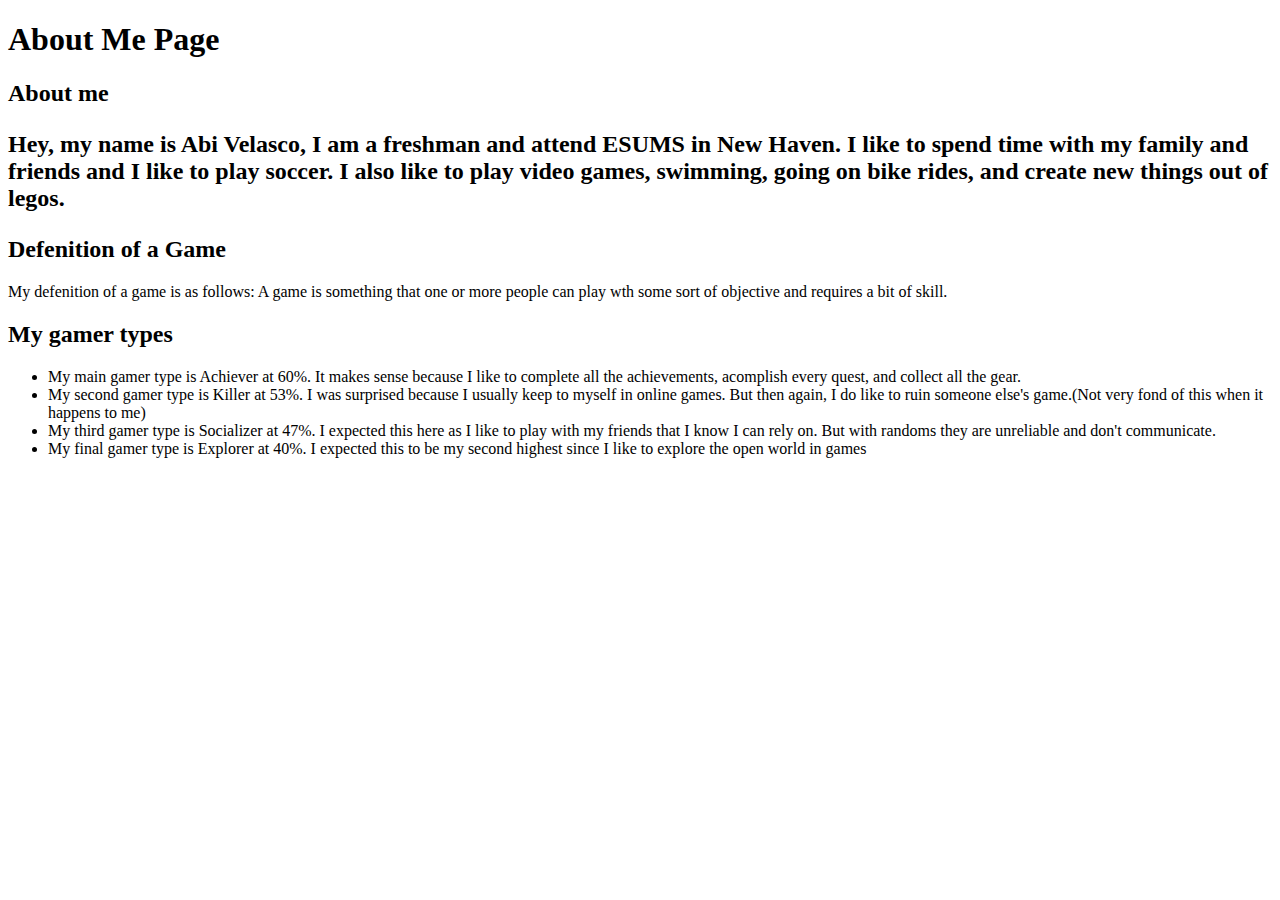
==== about.html @ bce2123c "Update about.html" ====
<!DOCTYPE html>
<html lang="en">
    <head>
        <meta charset="UTF-8">
        <meta name="viewport" content="width=device-width, initial-scale=1.0">
        <meta name="author" content="Abimael Velasco">
        <title>About me page</title>
        <link rel="stylesheet" href="style.css">
    </head>
    <body>

        <h1>About Me Page</h1>
        <h2>About me<h2>
        <p>
            Hey, my name is Abi Velasco, I am a freshman and attend ESUMS in New Haven. I like to spend time with my family and friends and I like to play soccer. I also like to play video games, swimming, going on bike rides, and create new things out of legos.
        </p>
        <h2>Defenition of a Game</h2>
        <p>
            My defenition of a game is as follows: A game is something that one or more people can play wth some sort of objective and requires a bit of skill.
        </p>
        <h2>My gamer types</h2>
        <ul>
            <li>My main gamer type is Achiever at 60%. It makes sense because I like to complete all the achievements, acomplish every quest, and collect all the gear.</li>
            <li>My second gamer type is Killer at 53%. I was surprised because I usually keep to myself in online games. But then again, I do like to ruin someone else's game.(Not very fond of this when it happens to me)</li>
            <li>My third gamer type is Socializer at 47%. I expected this here as I like to play with my friends that I know I can rely on. But with randoms they are unreliable and don't communicate.</li>
            <li>My final gamer type is Explorer at 40%. I expected this to be my second highest since I like to explore the open world in games

    </body>
</html>
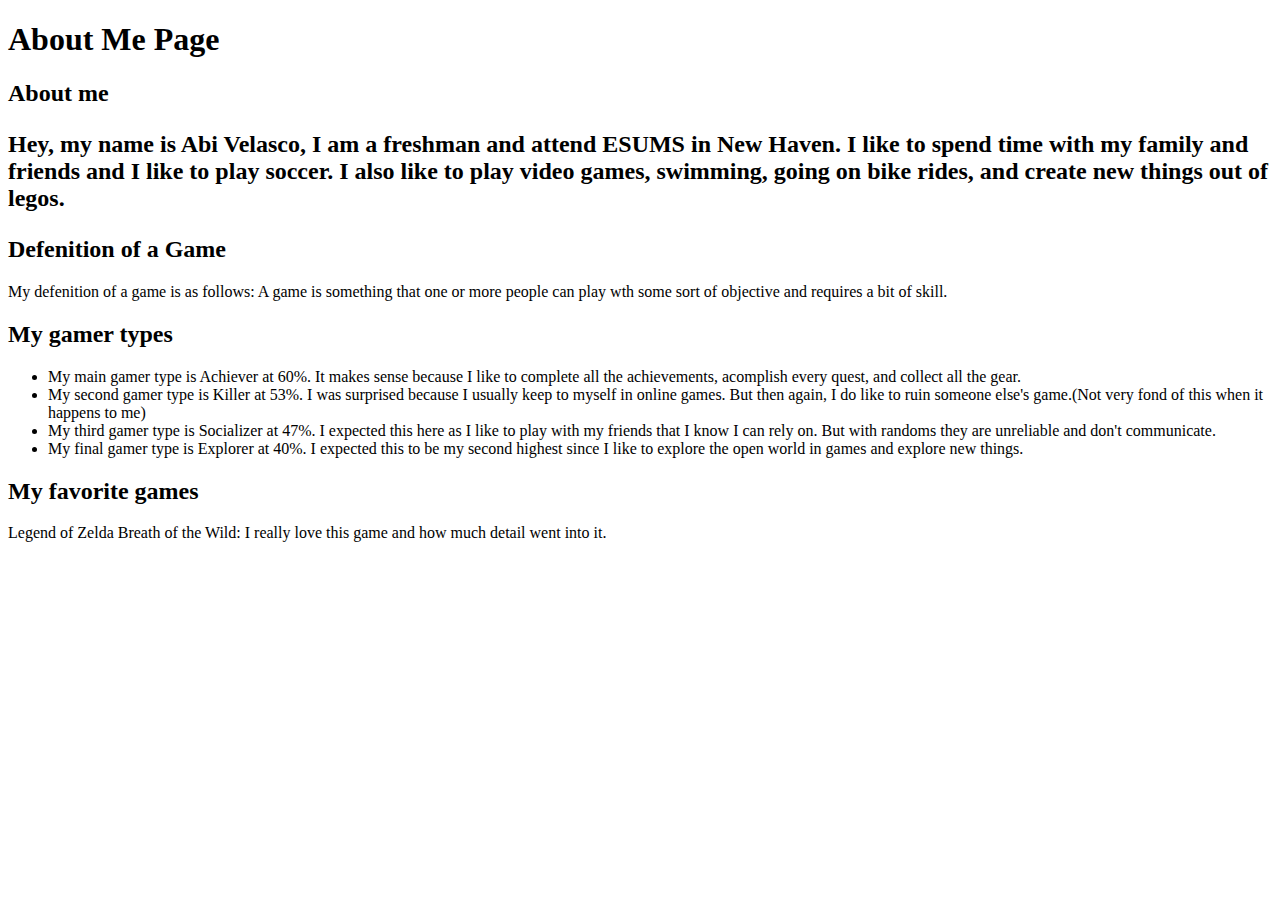
==== commit 70d9f394: "Update about.html" ====
--- a/about.html
+++ b/about.html
@@ -23,7 +23,11 @@
             <li>My main gamer type is Achiever at 60%. It makes sense because I like to complete all the achievements, acomplish every quest, and collect all the gear.</li>
             <li>My second gamer type is Killer at 53%. I was surprised because I usually keep to myself in online games. But then again, I do like to ruin someone else's game.(Not very fond of this when it happens to me)</li>
             <li>My third gamer type is Socializer at 47%. I expected this here as I like to play with my friends that I know I can rely on. But with randoms they are unreliable and don't communicate.</li>
-            <li>My final gamer type is Explorer at 40%. I expected this to be my second highest since I like to explore the open world in games
+            <li>My final gamer type is Explorer at 40%. I expected this to be my second highest since I like to explore the open world in games and explore new things.
+        </ul>
+            <h2>My favorite games</h2>
+            <li>Legend of Zelda Breath of the Wild: I really love this game and how much detail went into it.</li>
+            
 
     </body>
 </html>
--- a/style.css
+++ b/style.css
@@ -0,0 +1,25 @@
+
+#topNav {
+  background: dimgray;
+  box-shadow: 0px 1px 10px 10px lightgray;
+    /* offset-x | offset-y | blur-radius | spread-radius | color */
+  height: auto;
+  text-align: center;
+  width: 100%;
+}
+#topNav li {
+  display: inline;
+}
+#topNav a {
+  color: white;
+  display: inline-block;
+  height: 60px;
+  line-height: 60px;
+  margin: 0px;
+  padding: 0px 15px;  /*  top/bottom | left/right  */
+  text-decoration: none;
+  transition: color 0.3s ease-in;  /*  property | time | method  */
+}
+#topNav a:hover {
+  color: lime;
+}
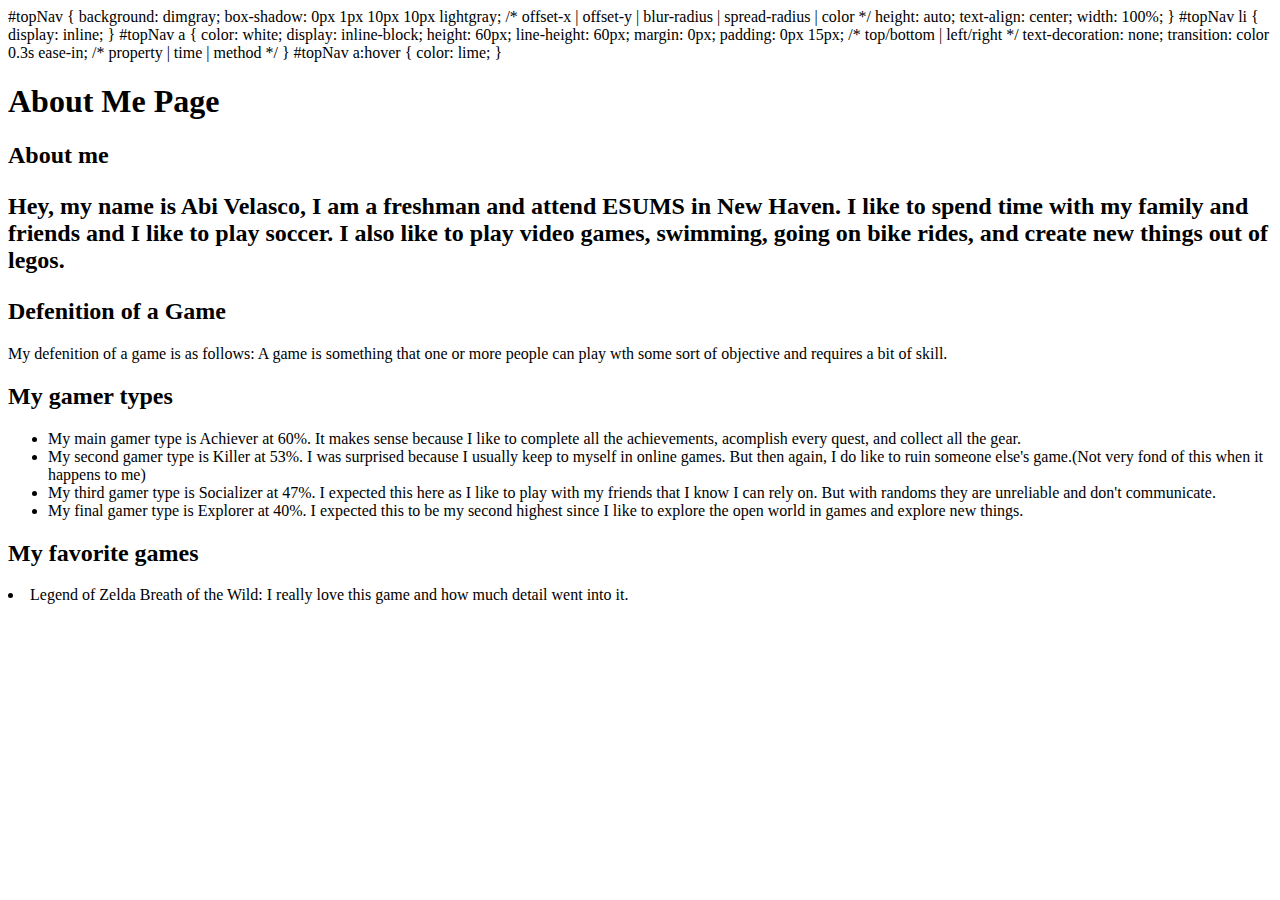
==== commit 8b508154: "Update about.html" ====
--- a/about.html
+++ b/about.html
@@ -1,3 +1,28 @@
+#topNav {
+  background: dimgray;
+  box-shadow: 0px 1px 10px 10px lightgray;
+    /* offset-x | offset-y | blur-radius | spread-radius | color */
+  height: auto;
+  text-align: center;
+  width: 100%;
+}
+#topNav li {
+  display: inline;
+}
+#topNav a {
+  color: white;
+  display: inline-block;
+  height: 60px;
+  line-height: 60px;
+  margin: 0px;
+  padding: 0px 15px;  /*  top/bottom | left/right  */
+  text-decoration: none;
+  transition: color 0.3s ease-in;  /*  property | time | method  */
+}
+#topNav a:hover {
+  color: lime;
+}
+
 <!DOCTYPE html>
 <html lang="en">
     <head>
--- a/style.css
+++ b/style.css
@@ -1,4 +1,3 @@
-
 #topNav {
   background: dimgray;
   box-shadow: 0px 1px 10px 10px lightgray;
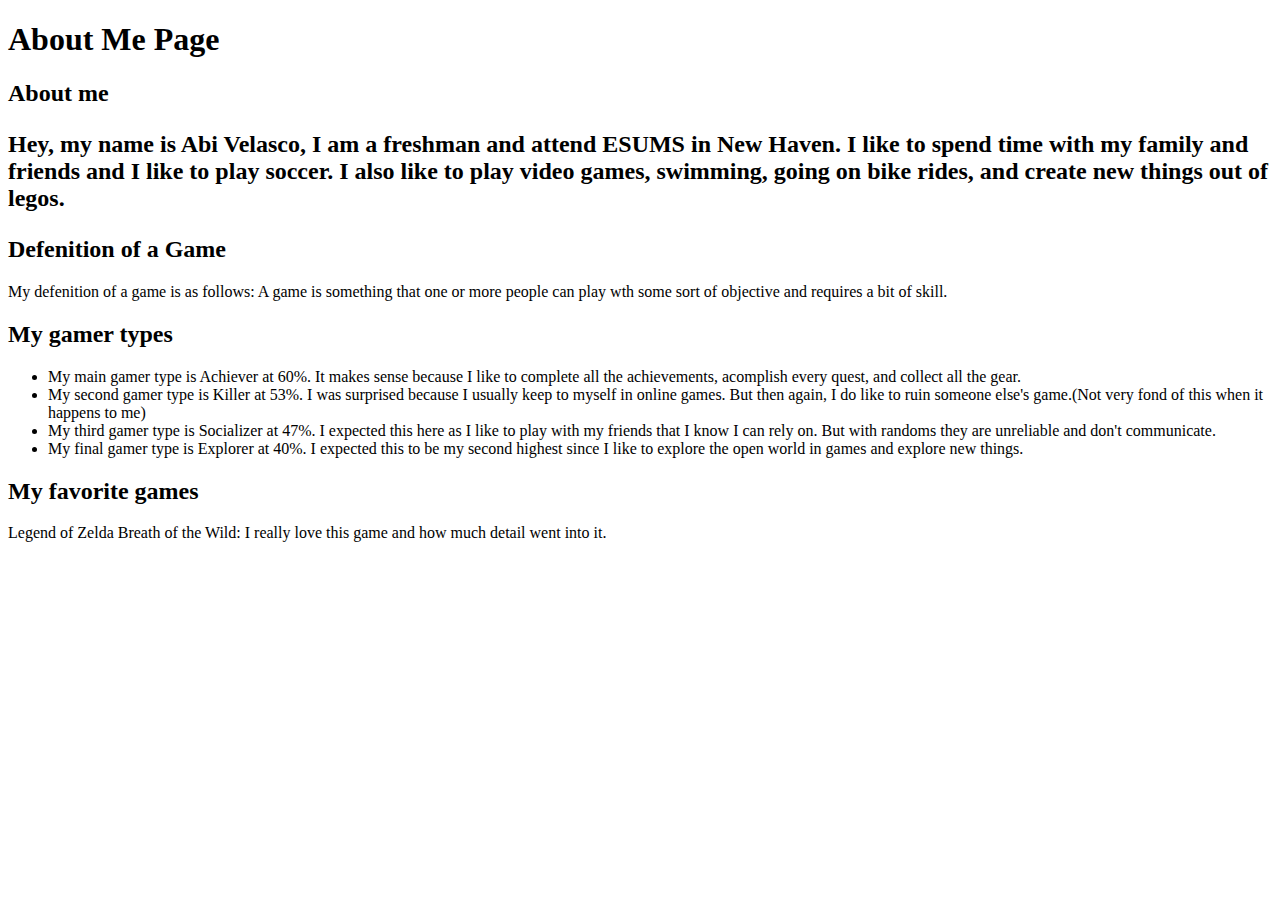
==== commit 25029f64: "Update about.html" ====
--- a/about.html
+++ b/about.html
@@ -1,28 +1,3 @@
-#topNav {
-  background: dimgray;
-  box-shadow: 0px 1px 10px 10px lightgray;
-    /* offset-x | offset-y | blur-radius | spread-radius | color */
-  height: auto;
-  text-align: center;
-  width: 100%;
-}
-#topNav li {
-  display: inline;
-}
-#topNav a {
-  color: white;
-  display: inline-block;
-  height: 60px;
-  line-height: 60px;
-  margin: 0px;
-  padding: 0px 15px;  /*  top/bottom | left/right  */
-  text-decoration: none;
-  transition: color 0.3s ease-in;  /*  property | time | method  */
-}
-#topNav a:hover {
-  color: lime;
-}
-
 <!DOCTYPE html>
 <html lang="en">
     <head>
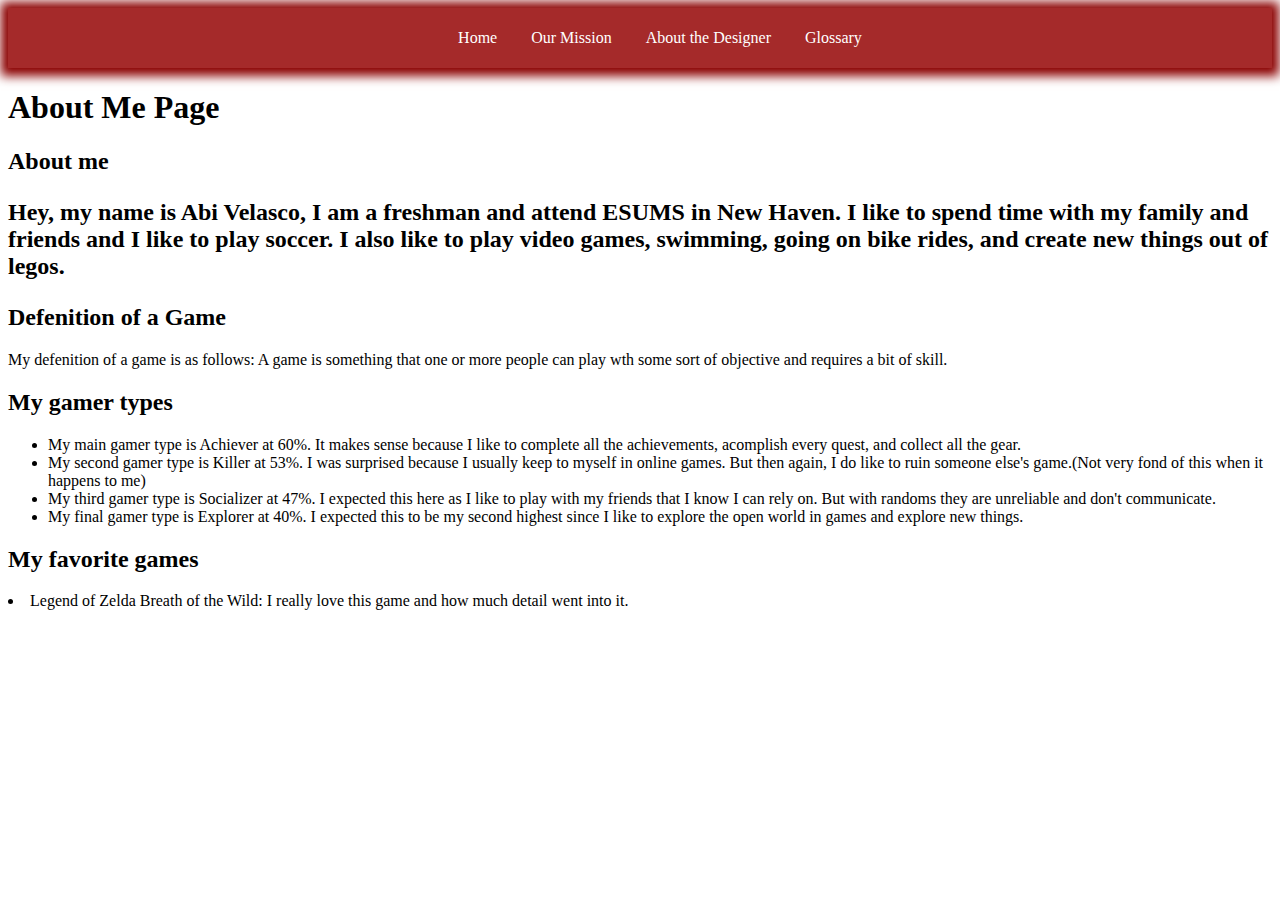
==== commit 57bacbca: "Update about.html" ====
--- a/about.html
+++ b/about.html
@@ -1,3 +1,16 @@
+<body>
+
+<nav id="topNav">
+  <ul>
+    <li> <a href="index.html">Home</a> </li>
+    <li> <a href="mission.html">Our Mission</a> </li>
+    <li> <a href="about.html">About the Designer</a> </li>
+    <li> <a href="glossary.html">Glossary</a> </li>
+  </ul>
+</nav>
+
+</body>
+
 <!DOCTYPE html>
 <html lang="en">
     <head>
--- a/style.css
+++ b/style.css
@@ -1,6 +1,6 @@
 #topNav {
-  background: dimgray;
-  box-shadow: 0px 1px 10px 10px lightgray;
+  background: brown;
+  box-shadow: 0px 1px 10px 7px darkred;
     /* offset-x | offset-y | blur-radius | spread-radius | color */
   height: auto;
   text-align: center;
@@ -20,5 +20,5 @@
   transition: color 0.3s ease-in;  /*  property | time | method  */
 }
 #topNav a:hover {
-  color: lime;
+  color: black;
 }
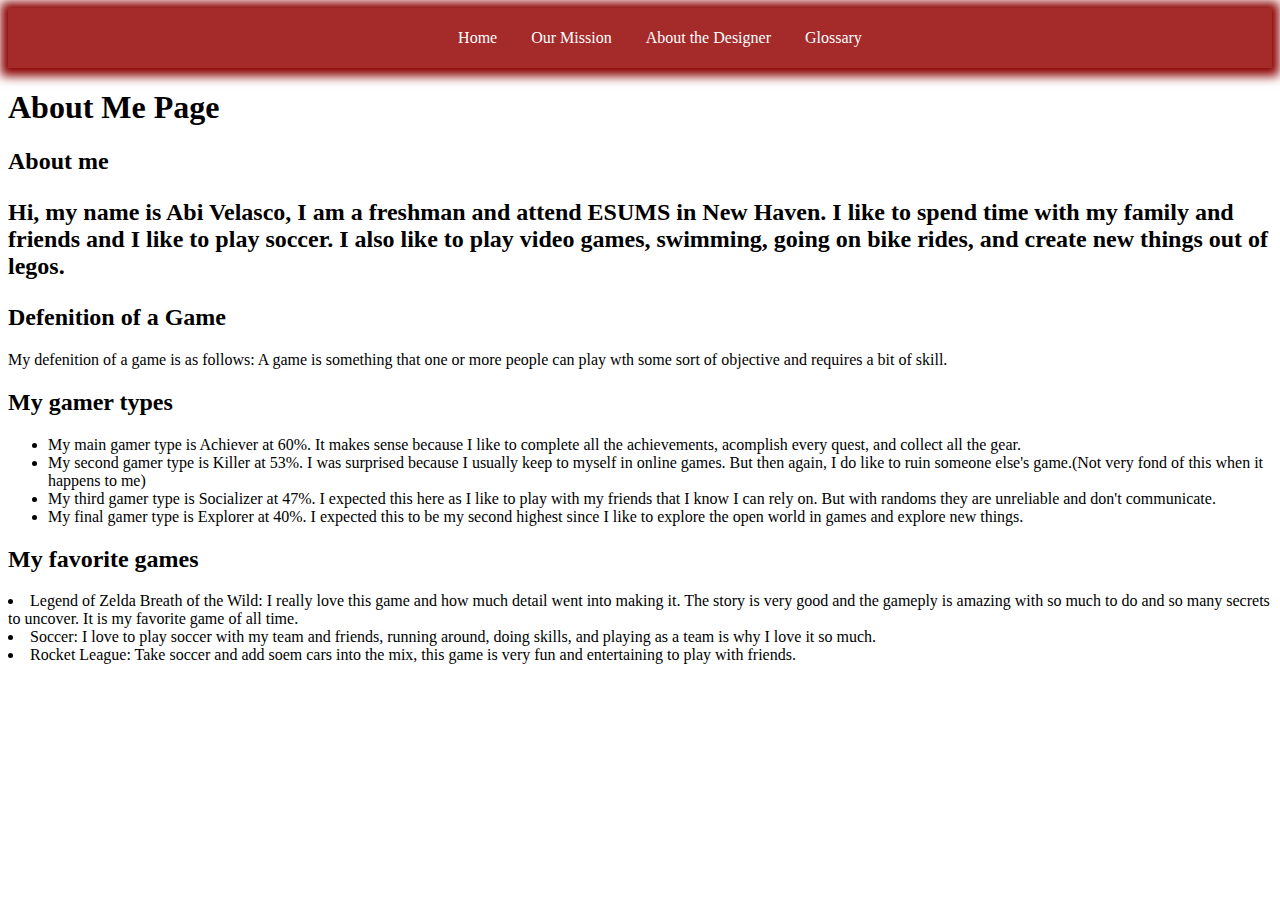
==== commit 9601d715: "Update about.html" ====
--- a/about.html
+++ b/about.html
@@ -10,7 +10,7 @@
 </nav>
 
 </body>
-
+  
 <!DOCTYPE html>
 <html lang="en">
     <head>
@@ -25,7 +25,7 @@
         <h1>About Me Page</h1>
         <h2>About me<h2>
         <p>
-            Hey, my name is Abi Velasco, I am a freshman and attend ESUMS in New Haven. I like to spend time with my family and friends and I like to play soccer. I also like to play video games, swimming, going on bike rides, and create new things out of legos.
+            Hi, my name is Abi Velasco, I am a freshman and attend ESUMS in New Haven. I like to spend time with my family and friends and I like to play soccer. I also like to play video games, swimming, going on bike rides, and create new things out of legos.
         </p>
         <h2>Defenition of a Game</h2>
         <p>
@@ -39,8 +39,9 @@
             <li>My final gamer type is Explorer at 40%. I expected this to be my second highest since I like to explore the open world in games and explore new things.
         </ul>
             <h2>My favorite games</h2>
-            <li>Legend of Zelda Breath of the Wild: I really love this game and how much detail went into it.</li>
-            
+            <li>Legend of Zelda Breath of the Wild: I really love this game and how much detail went into making it. The story is very good and the gameply is amazing with so much to do and so many secrets to uncover. It is my favorite game of all time.</li>
+            <li>Soccer: I love to play soccer with my team and friends, running around, doing skills, and playing as a team is why I love it so much.
+            <li>Rocket League: Take soccer and add soem cars into the mix, this game is very fun and entertaining to play with friends.
 
     </body>
 </html>
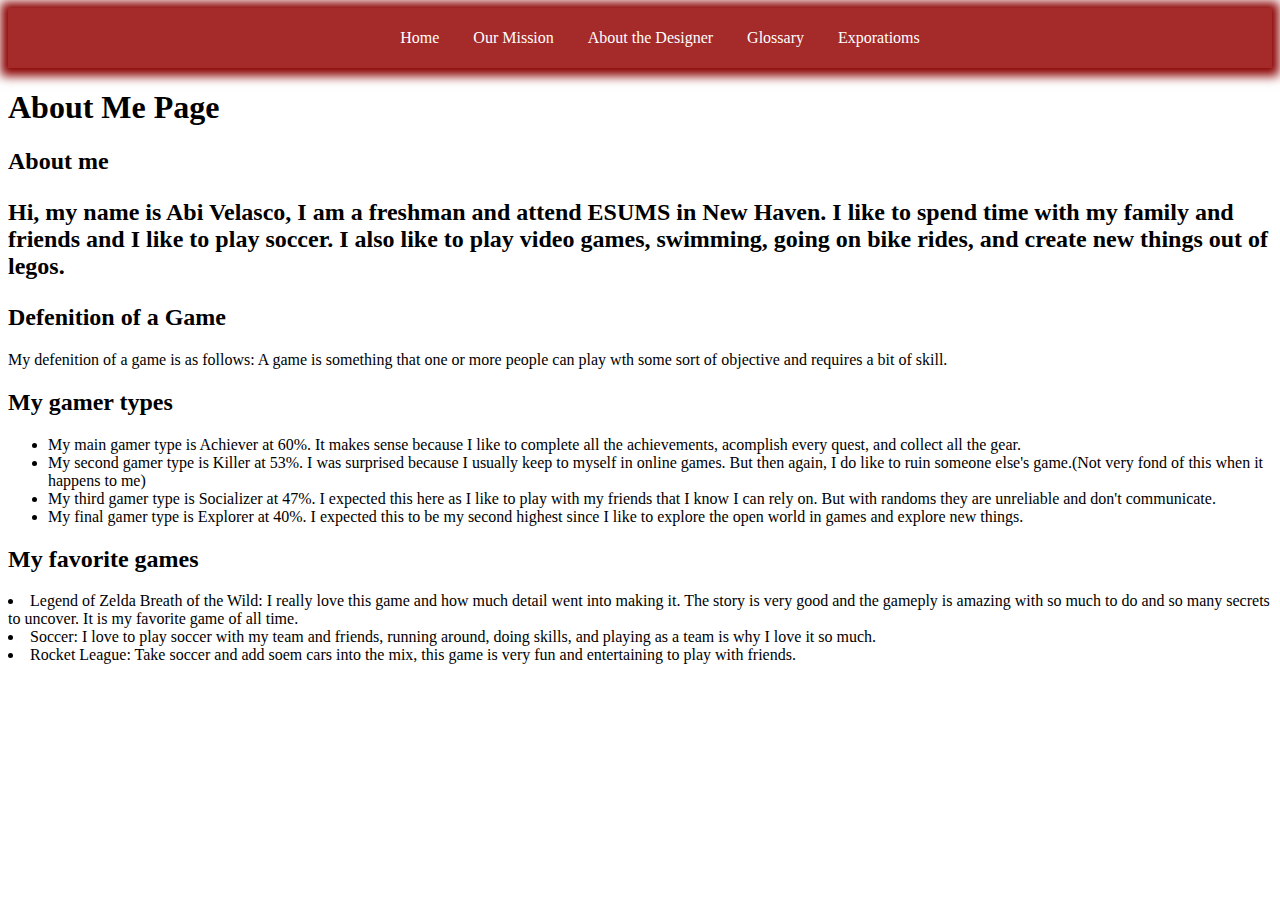
==== commit d3f0f091: "Update about.html" ====
--- a/about.html
+++ b/about.html
@@ -6,6 +6,7 @@
     <li> <a href="mission.html">Our Mission</a> </li>
     <li> <a href="about.html">About the Designer</a> </li>
     <li> <a href="glossary.html">Glossary</a> </li>
+    <li> <a href="explorations.html">Exporatioms</a> </li>
   </ul>
 </nav>
 
